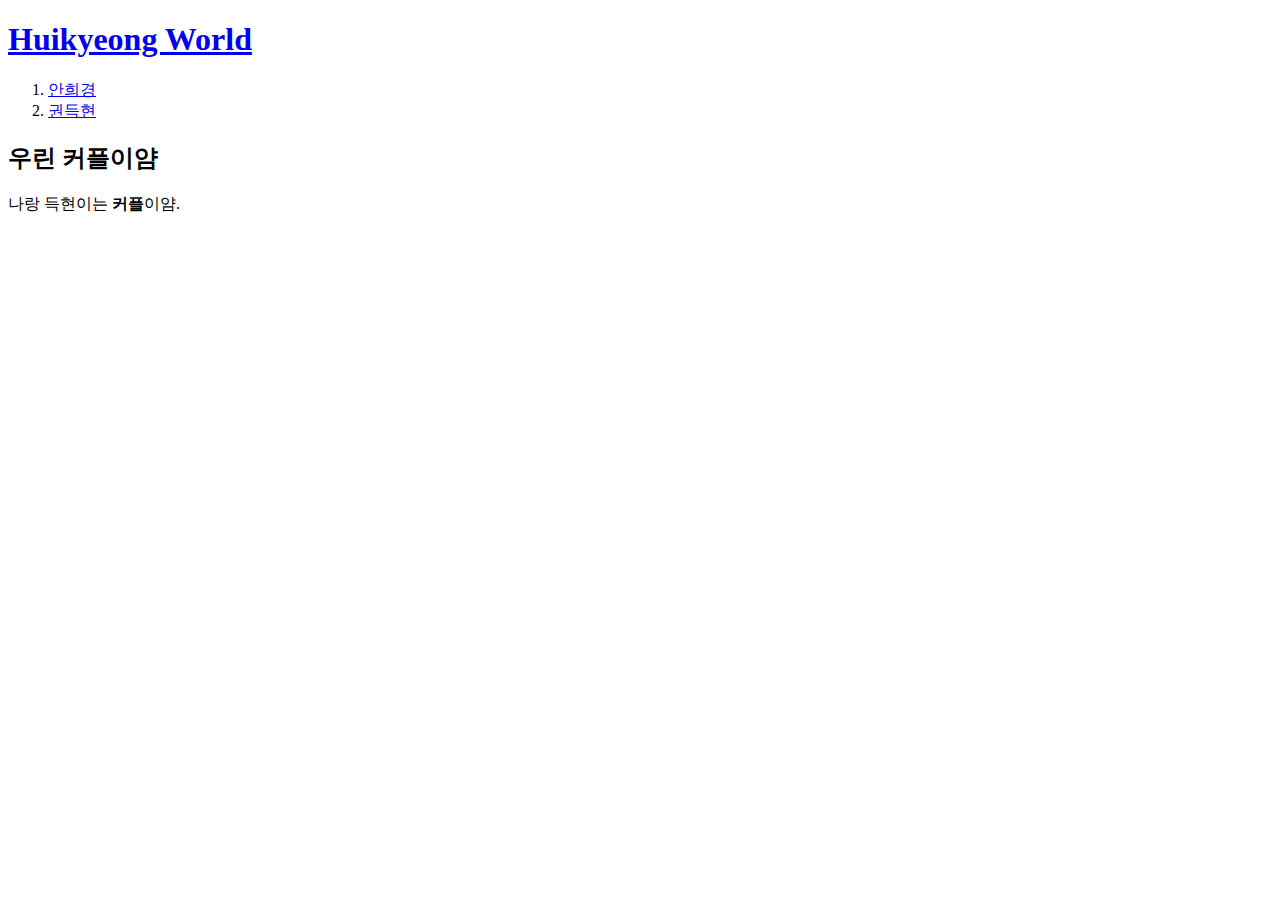
==== index.html @ a9da9abe "first version" ====
<!doctype html>
<html>
<head>
  <title>Welcome</title>
  <meta charset="utf-8">
</head>

<body>
  <h1><a href="index.html">Huikyeong World</a></h1>
  <ol>
    <li><a href="1.html">안희경</a><br></li>
    <li><a href="2.html">권득현</a><br></li>
  </ol>

  <h2>우린 커플이얌</h2>
  <p>
  나랑 득현이는 <strong>커플</strong>이얌.
  </p>
</body>
</html>
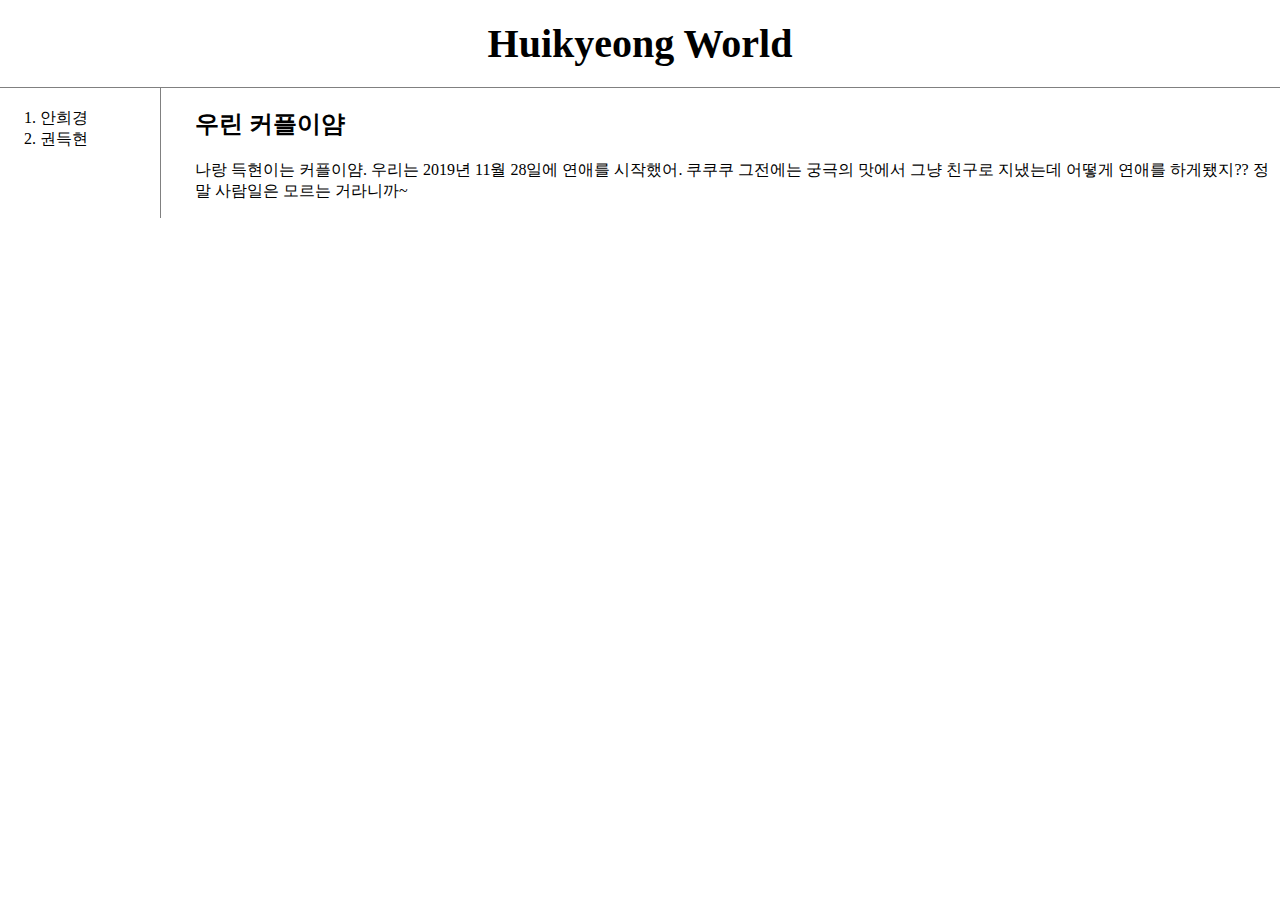
==== commit 34cc1c53: "second version" ====
--- a/index.html
+++ b/index.html
@@ -3,18 +3,24 @@
 <head>
   <title>Welcome</title>
   <meta charset="utf-8">
+  <link rel="stylesheet" href="style.css">
 </head>
 
 <body>
   <h1><a href="index.html">Huikyeong World</a></h1>
-  <ol>
-    <li><a href="1.html">안희경</a><br></li>
-    <li><a href="2.html">권득현</a><br></li>
-  </ol>
-
-  <h2>우린 커플이얌</h2>
-  <p>
-  나랑 득현이는 <strong>커플</strong>이얌.
-  </p>
+  <div id="grid">
+    <ol>
+      <li><a href="1.html">안희경</a><br></li>
+      <li><a href="2.html">권득현</a><br></li>
+    </ol>
+    <div id="article">
+      <h2>우린 커플이얌</h2>
+      <p>
+      나랑 득현이는 커플이얌. 우리는 2019년 11월 28일에 연애를 시작했어.
+      쿠쿠쿠 그전에는 궁극의 맛에서 그냥 친구로 지냈는데 어떻게 연애를 하게됐지??
+      정말 사람일은 모르는 거라니까~
+      </p>
+    </div>
+  </div>
 </body>
 </html>
--- a/style.css
+++ b/style.css
@@ -0,0 +1,41 @@
+body {
+  margin: 0;
+}
+a {
+  color: black;
+  text-decoration: none;
+}
+h1 {
+  font-size: 40px;
+  text-align: center;
+  border-bottom: 1px solid gray;
+  margin: 0;
+  padding: 20px;
+}
+#grid ol {
+  border-right: 1px solid gray;
+  width: 100px;
+  margin: 0;
+  padding: 20px;
+  padding-left: 40px;
+}
+#grid{
+  display: grid;
+  grid-template-columns: 170px 1fr;
+}
+#grid #article{
+  padding-left: 25px;
+}
+@media(max-width: 600px){
+  #grid{
+    display: block;
+  }
+  #grid ol {
+    border-right: none;
+  }
+  h1 {
+    font-size: 40px;
+    text-align: center;
+    border-bottom: none;
+  }
+}
